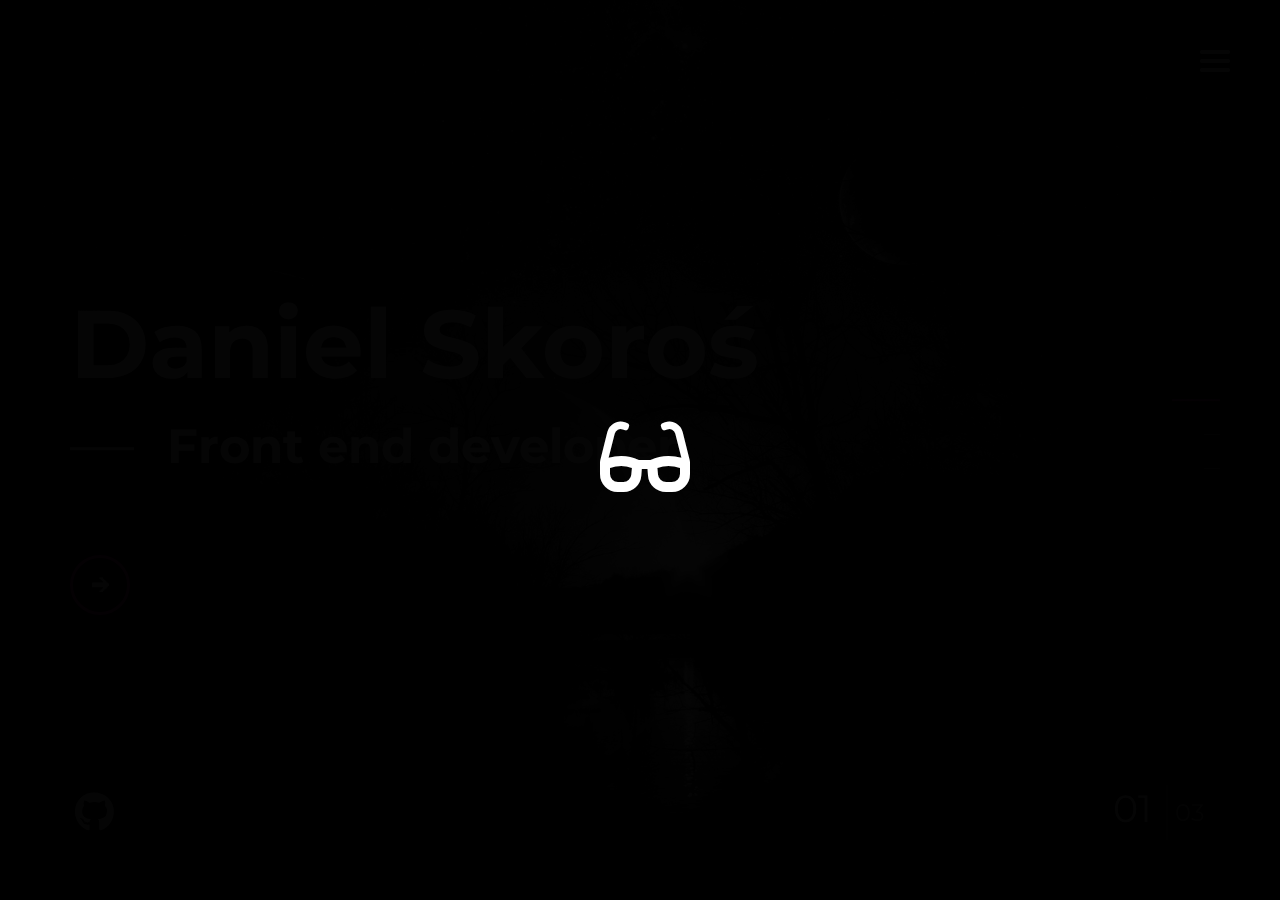
==== index.html @ c4bab40b "Initial commit, main page" ====
<!doctype html>
<html lang="en">

<head>
    <meta charset="UTF-8">
    <meta name="viewport" content="width=device-width, user-scalable=no, initial-scale=1.0, maximum-scale=1.0, minimum-scale=1.0">
    <meta http-equiv="X-UA-Compatible" content="ie=edge">
    <link href="https://fonts.googleapis.com/css?family=Montserrat:400,500,600&display=swap" rel="stylesheet">
    <link rel="stylesheet" href="css/main.css" />
    <link rel="stylesheet" href="css/menu.css" />

    <link rel="stylesheet" href="https://cdnjs.cloudflare.com/ajax/libs/font-awesome/5.11.2/css/all.css">
    <title>Daniel Skoroś - Front end developer</title>
</head>

<body>
<header>
    <nav>
        <div class="navTrigger">
            <i></i><i></i><i></i>
        </div>
        <ul class="nav__menu">
            <li class="nav__item"><a href="/projects.html">Projects</a></li>
            <li class="nav__item"><a href="/about.html">About</a></li>
            <li class="nav__item"><a href="contact.html">Contact</a></li>
        </ul>
    </nav>
</header>
<div class="fullpage">
    <div class="body"></div>
    <div class="loader"></div>
    <div class="glasses"><i class="fas fa-glasses"></i></div>
    <section class="main">
        <div id="main" class="container container--column text--big alignment__vertical--center">
            <h1>Daniel Skoroś</h1>
            <span class="description"> Front end developer.</span>
            <a href="/projects.html">
                <button class="cta">&#129138</button>
            </a>
        </div>
        <div class="container container--column alignment__vertical--center scroll__lines">
            <div class="line active" id="1"></div>
            <div class="line" id="2"></div>
            <div class="line" id="3"></div>
        </div>

        <div id="work" class="container container--column text--big alignment__vertical--center hide">
            <h1>Projects</h1>
            <span class="description"> And tech stack</span>
            <a href="/projects.html">
                <button class="cta">&#129138</button>
            </a>
        </div>

        <div id="contact" class="container container--column text--big alignment__vertical--center hide">
            <h1>Contact</h1>
            <span class="description"> And informations</span>
            <a href="/contact.html">
                <button class="cta">&#129138</button>
            </a>
        </div>
    </section>

    <section class="social__block">
        <div>
            <div class="social">
                <a href="https://github.com/DanielSkoros?tab=repositories" target="_blank" rel="noopener noreferrer">
                    <i class="fab fa-github"></i>
                </a>
            </div>
            <div class="counter">
                <ul class="counter--active">
                    <li class="counter__number">01</li>
                    <li class="counter__number hide">02</li>
                    <li class="counter__number hide">03</li>
                </ul>
                <span class="counter--inactive">03</span>
            </div>
        </div>
    </section>
</div>

<section id="section07" class="demo">
    <a href="#"><span></span><span></span><span></span></a>
</section>

<script src="js/menu.js"></script>
<script src="js/main.js"></script>
</body>

</html>
---- css/main.css ----
* {
  margin: 0;
  padding: 0;
  box-sizing: border-box;
  color: white;
  font-family: Arial, serif;
  -webkit-backface-visibility: hidden;
  font-family: "Montserrat", sans-serif;
}

body {
  width: 100vw;
  position: relative;
  top: 0;
  left: 0;
  max-height: 100vh;
  background: black;
  overflow: hidden;
}

.body {
  background: url("../img/landing3.jpg") no-repeat center;
  background-size: cover;
  transition: background-image 1.5s ease-in;
  width: 100vw;
  height: 100vh;
}

.loader {
  width: 100vw;
  height: 100vh;
  background: black;
  position: absolute;
  top: 0;
  opacity: 0.98;
  z-index: 100;
  -webkit-animation-name: slideOutUp;
  animation-name: slideOutUp;
  -webkit-animation-duration: 1.5s;
  animation-duration: 1.5s;
  -webkit-animation-fill-mode: both;
  animation-fill-mode: both;
  animation-delay: 300ms;
}

.glasses {
  font-size: 5rem;
  position: fixed;
  width: 5rem;
  height: 5rem;
  top: 50%;
  left: 50%;
  margin-top: -2.5rem;
  margin-left: -2.5rem;
  z-index: 100;
  color: white;
  animation: pulse 2s forwards;
  animation-delay: 200ms;
}

ul {
  list-style-type: none;
  max-width: 170px;
}

a {
  text-decoration: none;
  transition: all 0.15s ease-in;
}
a:hover {
  color: #D32FA9;
}

.blur {
  transition: all 0.4s ease-in-out;
  -webkit-filter: blur(2px) grayscale(100%);
  -moz-filter: blur(2px) grayscale(100%);
  -o-filter: blur(2px) grayscale(100%);
  -ms-filter: blur(2px);
  filter: blur(2px) grayscale(100%);
}

.container {
  display: flex;
  margin: 0 60px 150px 70px;
}

.container--column {
  flex-direction: column;
}

.text--big {
  font-size: 3em;
}

.alignment__vertical--center {
  position: absolute;
  top: 50%;
  transform: translateY(-50%);
}

header {
  font-size: 2.5em;
  font-weight: bold;
  text-align: right;
}

nav {
  position: absolute;
  top: 50px;
  right: 50px;
  z-index: 6;
}
nav ul {
  position: relative;
  top: 50px;
  min-height: 340px;
}

.nav__item {
  margin-top: 25px;
  opacity: 0;
  visibility: hidden;
  display: block;
}
.nav__item.animateOnce {
  -webkit-animation: fadeInFromNone 0.3s ease-out normal forwards;
  -moz-animation: fadeInFromNone 0.3s ease-out normal forwards;
  -o-animation: fadeInFromNone 0.3s ease-out normal forwards;
  animation: fadeInFromNone 0.3s ease-out normal forwards;
}
.nav__item:nth-child(1) {
  animation-delay: 200ms;
}
.nav__item:nth-child(2) {
  animation-delay: 400ms;
}
.nav__item:nth-child(3) {
  animation-delay: 600ms;
}

.fullpage {
  width: 100vw;
  height: 100vh;
}

.cta {
  display: flex;
  justify-content: center;
  align-items: center;
  margin-top: 50px;
  border-radius: 100%;
  padding: 10px;
  border: 3px solid #D32FA9;
  background: transparent;
  width: 60px;
  height: 60px;
  font-size: 1.2rem;
  cursor: pointer;
  overflow: hidden;
  white-space: nowrap;
  transition: all 0.4s;
}
.cta:hover {
  width: 250px;
  -webkit-transition: all 0.4s;
  transition: all 0.4s;
  border-radius: 50px;
}
.cta:hover::before {
  content: "Learn more";
  margin-right: 10px;
}

.scroll__lines {
  text-align: right;
  position: absolute;
  z-index: 20;
  top: 50%;
  right: 0;
  transform: translateY(-50%);
}
.scroll__lines .line {
  cursor: pointer;
  margin-bottom: 15px;
}
.scroll__lines .line:before {
  display: inline-block;
  content: "";
  border-top: 0.1rem solid #808080;
  width: 1rem;
  margin: 0;
  transform: translateY(-0.8rem);
}
.scroll__lines .line.active:before {
  width: 3rem;
  border-top: 0.15rem solid #D32FA9;
}

.description {
  margin: 15px 0 30px 0;
  font-weight: bold;
}
.description:before {
  display: inline-block;
  content: "";
  border-top: 0.2rem solid white;
  width: 4rem;
  margin: 0 1.2rem 0 0;
  transform: translateY(-0.8rem);
}

.social__block {
  position: fixed;
  bottom: 50px;
  left: 50%;
  transform: translateX(-50%);
  display: flex;
  justify-content: space-between;
  width: calc(100% - 150px);
}
.social__block .social {
  display: flex;
  font-size: 2.5em;
}
.social__block .social i {
  position: absolute;
  left: 0;
  bottom: 18px;
  transition: all 0.4s;
}
.social__block .social i:hover {
  color: #D32FA9;
  transform: rotate(720deg);
}
.social__block .counter {
  position: absolute;
  right: 0;
  bottom: 10px;
  display: flex;
  align-items: center;
}
.social__block .counter .counter--inactive {
  font-size: 1.5em;
  opacity: 0.6;
}
.social__block .counter .counter--inactive:after {
  content: "";
  margin: 0 5px;
  width: 2px;
  height: 100%;
  border-right: 2px solid #808080;
  position: absolute;
  top: 0;
  left: 50%;
}
.social__block .counter .counter--active {
  font-size: 2.4em;
  transition: all 0.5s;
  opacity: 1;
  height: 55px;
  position: relative;
}
.social__block .counter .counter--active .counter__number {
  margin-right: 15px;
}

.animate {
  animation: hide 4s forwards;
}

.hide {
  visibility: hidden;
  opacity: 0;
}

#section07 {
  position: absolute;
  bottom: 20px;
  left: 50%;
  transform: translateX(-50%);
  width: 50px;
  height: 75px;
}
#section07::after {
  position: absolute;
  bottom: 0;
  left: 0;
  content: "";
  width: 100%;
  height: 80%;
}

#section07 a {
  padding-top: 80px;
}

#section07 a span {
  position: absolute;
  top: 0;
  left: 50%;
  width: 24px;
  height: 24px;
  margin-left: -12px;
  border-left: 1px solid #fff;
  border-bottom: 1px solid #fff;
  -webkit-transform: rotate(-45deg);
  transform: rotate(-45deg);
  -webkit-animation: sdb07 2s infinite;
  animation: sdb07 2s infinite;
  opacity: 0;
  box-sizing: border-box;
}

#section07 a span:nth-of-type(1) {
  -webkit-animation-delay: 0s;
  animation-delay: 0s;
}

#section07 a span:nth-of-type(2) {
  top: 16px;
  -webkit-animation-delay: 0.15s;
  animation-delay: 0.15s;
}

#section07 a span:nth-of-type(3) {
  top: 32px;
  -webkit-animation-delay: 0.3s;
  animation-delay: 0.3s;
}

@-webkit-keyframes sdb07 {
  0% {
    opacity: 0;
  }
  50% {
    opacity: 1;
  }
  100% {
    opacity: 0;
  }
}
@keyframes sdb07 {
  0% {
    opacity: 0;
  }
  50% {
    opacity: 1;
  }
  100% {
    opacity: 0;
  }
}
@keyframes pulse {
  from {
    transform: scale(1);
    opacity: 1;
  }
  50% {
    transform: scale(0.85);
  }
  to {
    transform: scale(1);
    opacity: 0;
  }
}
@-webkit-keyframes slideOutUp {
  0% {
    -webkit-transform: translateY(0);
    transform: translateY(0);
  }
  100% {
    visibility: hidden;
    -webkit-transform: translateY(-100%);
    transform: translateY(-100%);
  }
}
@keyframes slideOutUp {
  0% {
    -webkit-transform: translateY(0);
    transform: translateY(0);
  }
  100% {
    visibility: hidden;
    -webkit-transform: translateY(-100%);
    transform: translateY(-100%);
  }
}
@keyframes hide {
  0% {
    visibility: hidden;
    opacity: 0;
  }
  1% {
    opacity: 0;
    visibility: visible;
  }
  100% {
    opacity: 1;
    visibility: visible;
  }
}
@media screen and (max-width: 768px) {
  nav, .main {
    font-size: 0.5em;
  }

  nav {
    right: 25px;
    top: 25px;
  }

  .container {
    margin: 50px 25px;
  }

  .description {
    width: 50vw;
  }
  .description:before {
    transform: translateY(-0.5rem);
  }

  .cta {
    margin-bottom: 20px;
    margin-top: 10px;
  }

  .social__block {
    bottom: 25px;
    width: calc(100% - 60px);
  }

  .social a i {
    font-size: 0.7em;
  }

  .counter {
    font-size: 0.7em;
  }

  .blur {
    transition: all 0.4s ease-in-out;
    -webkit-filter: blur(5px) grayscale(100%);
    -moz-filter: blur(5px) grayscale(100%);
    -o-filter: blur(5px) grayscale(100%);
    -ms-filter: blur(5px);
    filter: blur(5px) grayscale(100%);
  }
}

/*# sourceMappingURL=main.css.map */
---- css/menu.css ----
.navTrigger {
  cursor: pointer;
  width: 30px;
  height: 25px;
  position: absolute;
  top: 0;
  right: 0;
}
.navTrigger:hover i {
  background: #D32FA9;
}
.navTrigger i {
  transition: ease-in-out 0.3s;
  background-color: #fff;
  border-radius: 2px;
  content: "";
  display: block;
  width: 100%;
  height: 4px;
}
.navTrigger i:nth-child(1) {
  -webkit-animation: outT 0.8s backwards;
  animation: outT 0.8s backwards;
  -webkit-animation-direction: reverse;
  animation-direction: reverse;
}
.navTrigger i:nth-child(2) {
  margin: 5px 0;
  -webkit-animation: outM 0.8s backwards;
  animation: outM 0.8s backwards;
  -webkit-animation-direction: reverse;
  animation-direction: reverse;
}
.navTrigger i:nth-child(3) {
  -webkit-animation: outBtm 0.8s backwards;
  animation: outBtm 0.8s backwards;
  -webkit-animation-direction: reverse;
  animation-direction: reverse;
}
.navTrigger.active i:nth-child(1) {
  -webkit-animation: inT 0.8s forwards;
  animation: inT 0.8s forwards;
}
.navTrigger.active i:nth-child(2) {
  -webkit-animation: inM 0.8s forwards;
  animation: inM 0.8s forwards;
}
.navTrigger.active i:nth-child(3) {
  -webkit-animation: inBtm 0.8s forwards;
  animation: inBtm 0.8s forwards;
}

@-webkit-keyframes inM {
  50% {
    -webkit-transform: rotate(0deg);
  }
  100% {
    -webkit-transform: rotate(45deg);
  }
}
@keyframes inM {
  50% {
    transform: rotate(0deg);
  }
  100% {
    transform: rotate(45deg);
  }
}
@-webkit-keyframes outM {
  50% {
    -webkit-transform: rotate(0deg);
  }
  100% {
    -webkit-transform: rotate(45deg);
  }
}
@keyframes outM {
  50% {
    transform: rotate(0deg);
  }
  100% {
    transform: rotate(45deg);
  }
}
@-webkit-keyframes inT {
  0% {
    -webkit-transform: translateY(0px) rotate(0deg);
  }
  50% {
    -webkit-transform: translateY(9px) rotate(0deg);
  }
  100% {
    -webkit-transform: translateY(9px) rotate(135deg);
  }
}
@keyframes inT {
  0% {
    transform: translateY(0px) rotate(0deg);
  }
  50% {
    transform: translateY(9px) rotate(0deg);
  }
  100% {
    transform: translateY(9px) rotate(135deg);
  }
}
@-webkit-keyframes outT {
  0% {
    -webkit-transform: translateY(0px) rotate(0deg);
  }
  50% {
    -webkit-transform: translateY(9px) rotate(0deg);
  }
  100% {
    -webkit-transform: translateY(9px) rotate(135deg);
  }
}
@keyframes outT {
  0% {
    transform: translateY(0px) rotate(0deg);
  }
  50% {
    transform: translateY(9px) rotate(0deg);
  }
  100% {
    transform: translateY(9px) rotate(135deg);
  }
}
@-webkit-keyframes inBtm {
  0% {
    -webkit-transform: translateY(0px) rotate(0deg);
  }
  50% {
    -webkit-transform: translateY(-9px) rotate(0deg);
  }
  100% {
    -webkit-transform: translateY(-9px) rotate(135deg);
  }
}
@keyframes inBtm {
  0% {
    transform: translateY(0px) rotate(0deg);
  }
  50% {
    transform: translateY(-9px) rotate(0deg);
  }
  100% {
    transform: translateY(-9px) rotate(135deg);
  }
}
@-webkit-keyframes outBtm {
  0% {
    -webkit-transform: translateY(0px) rotate(0deg);
  }
  50% {
    -webkit-transform: translateY(-9px) rotate(0deg);
  }
  100% {
    -webkit-transform: translateY(-9px) rotate(135deg);
  }
}
@keyframes outBtm {
  0% {
    transform: translateY(0px) rotate(0deg);
  }
  50% {
    transform: translateY(-9px) rotate(0deg);
  }
  100% {
    transform: translateY(-9px) rotate(135deg);
  }
}
@-webkit-keyframes fadeInFromNone {
  0% {
    display: none;
    opacity: 0;
    transform: translateY(70px);
  }
  1% {
    visibility: visible;
    display: block;
    opacity: 0;
  }
  100% {
    transform: translateY(0);
    visibility: visible;
    display: block;
    opacity: 1;
  }
}
@-moz-keyframes fadeInFromNone {
  0% {
    display: none;
    opacity: 0;
    transform: translateY(70px);
  }
  1% {
    visibility: visible;
    display: block;
    opacity: 0;
  }
  100% {
    transform: translateY(0);
    visibility: visible;
    display: block;
    opacity: 1;
  }
}
@-o-keyframes fadeInFromNone {
  0% {
    display: none;
    opacity: 0;
    transform: translateY(70px);
  }
  1% {
    visibility: visible;
    display: block;
    opacity: 0;
  }
  100% {
    transform: translateY(0);
    visibility: visible;
    display: block;
    opacity: 1;
  }
}
@keyframes fadeInFromNone {
  0% {
    display: none;
    opacity: 0;
    transform: translateY(70px);
  }
  1% {
    visibility: visible;
    display: block;
    opacity: 0;
  }
  100% {
    transform: translateY(0);
    visibility: visible;
    display: block;
    opacity: 1;
  }
}

/*# sourceMappingURL=menu.css.map */
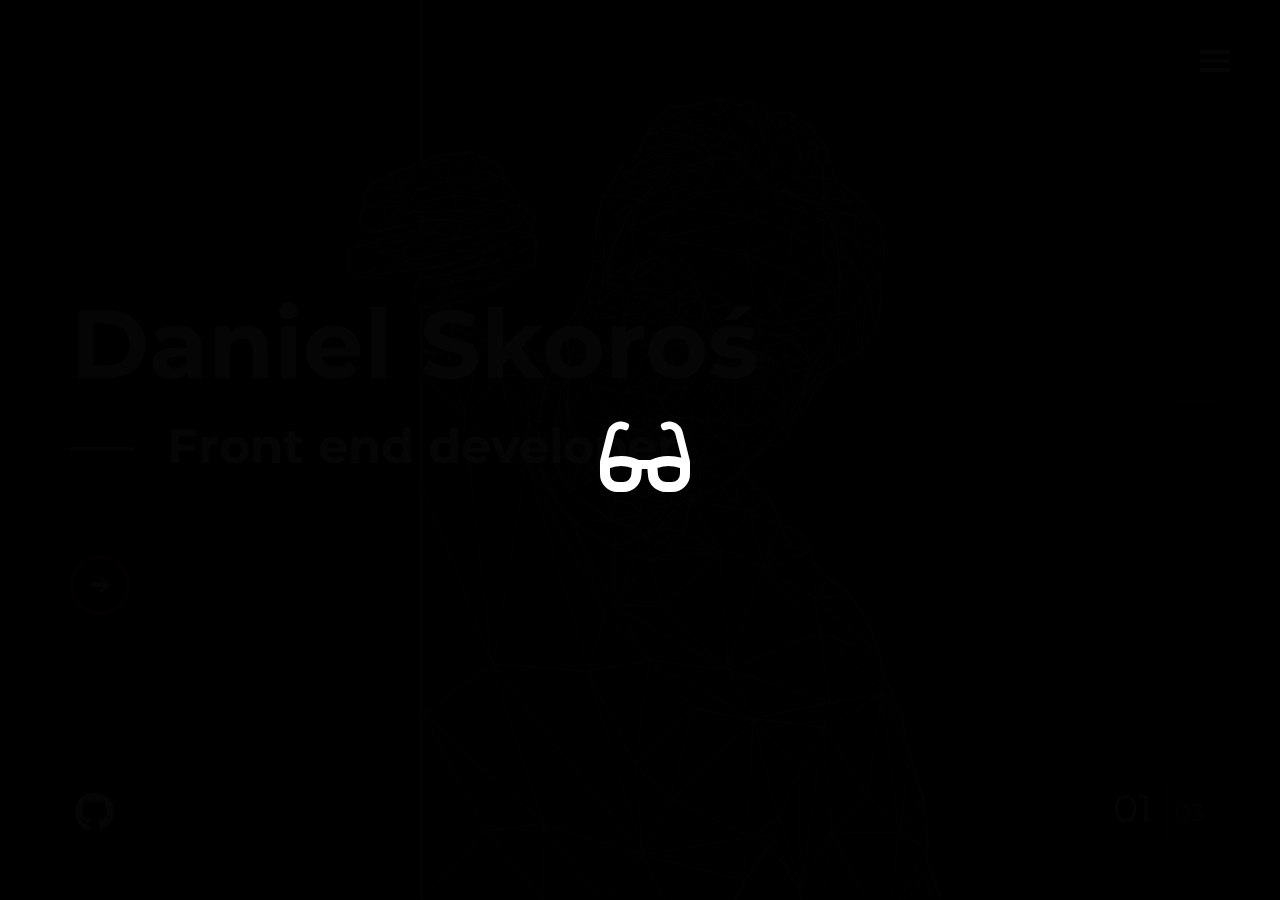
==== commit dd8ca04c: "About page" ====
--- a/index.html
+++ b/index.html
@@ -28,6 +28,7 @@
 </header>
 <div class="fullpage">
     <div class="body"></div>
+    <div class="backdrop"></div>
     <div class="loader"></div>
     <div class="glasses"><i class="fas fa-glasses"></i></div>
     <section class="main">
@@ -55,7 +56,7 @@
         <div id="contact" class="container container--column text--big alignment__vertical--center hide">
             <h1>Contact</h1>
             <span class="description"> And informations</span>
-            <a href="/contact.html">
+            <a href="about.html">
                 <button class="cta">&#129138</button>
             </a>
         </div>
--- a/css/main.css
+++ b/css/main.css
@@ -3,7 +3,6 @@
   padding: 0;
   box-sizing: border-box;
   color: white;
-  font-family: Arial, serif;
   -webkit-backface-visibility: hidden;
   font-family: "Montserrat", sans-serif;
 }
@@ -15,22 +14,32 @@
   left: 0;
   max-height: 100vh;
   background: black;
-  overflow: hidden;
 }
 
 .body {
-  background: url("../img/landing3.jpg") no-repeat center;
+  background: url("../img/landing1.jpg") no-repeat center;
+  background-position: 55% 50%;
   background-size: cover;
   transition: background-image 1.5s ease-in;
   width: 100vw;
   height: 100vh;
 }
 
+.backdrop {
+  background: linear-gradient(rgba(0, 0, 0, 0.5), rgba(0, 0, 0, 0.5));
+  width: 100vw;
+  height: 100vh;
+  position: absolute;
+  top: 0;
+  left: 0;
+  z-index: 0;
+}
+
 .loader {
   width: 100vw;
   height: 100vh;
   background: black;
-  position: absolute;
+  position: fixed;
   top: 0;
   opacity: 0.98;
   z-index: 100;
@@ -216,6 +225,7 @@
   left: 50%;
   transform: translateX(-50%);
   display: flex;
+  background: red;
   justify-content: space-between;
   width: calc(100% - 150px);
 }
@@ -400,6 +410,99 @@
     visibility: visible;
   }
 }
+.about {
+  height: 100vh;
+  display: flex;
+  align-items: center;
+  width: 90%;
+  margin: auto;
+}
+
+.text {
+  width: calc(90% - 400px);
+  font-size: 2em;
+}
+
+.flex--container {
+  display: flex;
+  justify-content: space-around;
+  align-items: center;
+}
+
+.highlight {
+  color: #D32FA9;
+  font-size: 2em;
+  font-weight: 800;
+  letter-spacing: 5px;
+}
+
+.about__heading {
+  font-weight: 500;
+  margin: 20px 0;
+}
+
+.about__description {
+  opacity: 0.8;
+  font-size: 0.8em;
+  line-height: 1.4em;
+}
+
+.btn--download {
+  margin: 50px 0;
+  letter-spacing: 2px;
+  background: transparent;
+  padding: 20px 30px;
+  border-radius: 10px;
+  border: 1px solid white;
+  cursor: pointer;
+  transition: border 0.4s ease;
+}
+.btn--download:hover {
+  border: 1px solid #D32FA9;
+}
+
+.about__image {
+  width: 400px;
+  height: 550px;
+  display: flex;
+  align-items: center;
+}
+.about__image .photo {
+  background: url("../img/me.jpg") center no-repeat;
+  background-size: cover;
+  width: 100%;
+  height: 100%;
+  object-fit: cover;
+  border-radius: 10px;
+}
+
+@media screen and (max-height: 650px) {
+  nav, .main {
+    font-size: 0.5em;
+  }
+
+  .social__block {
+    bottom: 10px;
+  }
+
+  .about__image {
+    width: 300px;
+    height: 350px;
+  }
+
+  .about {
+    padding-top: 250px;
+  }
+
+  .cta {
+    margin-top: 0px;
+  }
+}
+@media screen and (min-width: 767px) and (max-width: 1050px) {
+  .about {
+    font-size: 60%;
+  }
+}
 @media screen and (max-width: 768px) {
   nav, .main {
     font-size: 0.5em;
@@ -447,6 +550,20 @@
     -ms-filter: blur(5px);
     filter: blur(5px) grayscale(100%);
   }
+
+  .flex--container {
+    display: block;
+    position: absolute;
+    top: 0;
+  }
+
+  .about__image {
+    display: none;
+  }
+
+  .about__description {
+    width: 90vw;
+  }
 }
 
 /*# sourceMappingURL=main.css.map */
